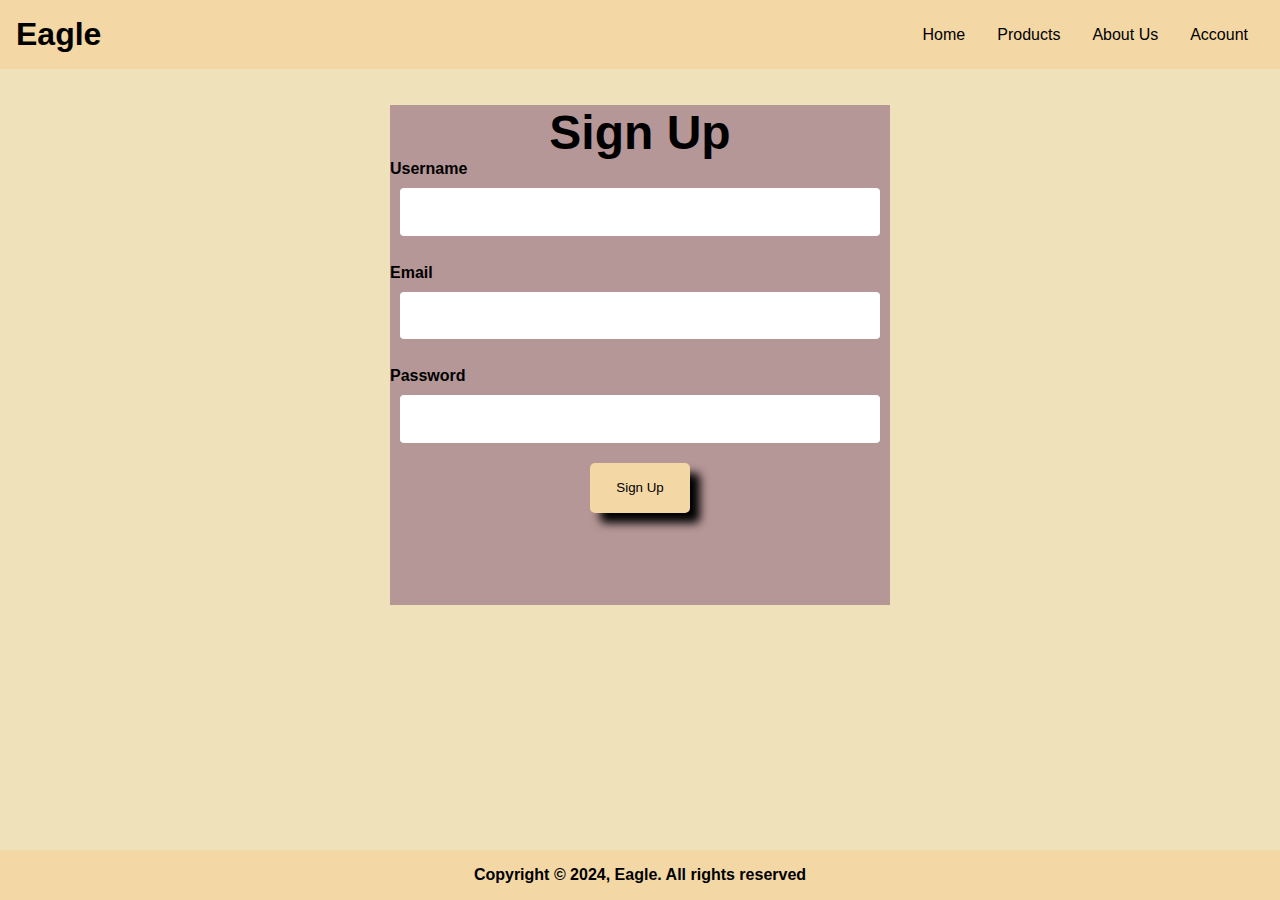
==== sign-up.html @ 4826aaeb "first commit to github" ====
<!DOCTYPE html>
<html lang="en">
<head>
    <meta charset="UTF-8">
    <meta name="viewport" content="width=device-width, initial-scale=1.0">
    <title>Eagle</title>
    <link rel="stylesheet" href="styles/sign-up-form.css">
    <script type="text/javascript" src="main.js"></script>
    <link rel="apple-touch-icon" sizes="180x180" href="images/apple-touch-icon.png">
    <link rel="icon" type="image/png" sizes="32x32" href="images/favicon-32x32.png">
    <link rel="icon" type="image/png" sizes="16x16" href="images/favicon-16x16.png">
</head>
<body>
    <header>
        <h1><a href="index.html">Eagle</a></h1>
        <nav>
            <ul>
                <li><a href="index.html">Home</a></li>
                <li><a href="products.html">Products</a></li>
                <li><a href="about-us.html">About Us</a></li>
                <div class="dropdown">
                    <button class="dropbtn">
                        <li><a href="account.php">Account</a></li>
                    </button>
                    <div class="dropdown-content">
                      <a href="login.html">Login</a>
                      <a href="sign-up.html">Sign up</a>
                    </div>
                  </div>
            </ul>
        </nav>
    </header>

    <br>
    <br>

    <div class="sign-up-container">
        <div class="sign-up-box">
            <h4>Sign Up</h4>
            <form action="includes/sign-up.php" method="post">
                <div class="inputs">
                    <label for="username"><b>Username</b></label>
                    <input class="input-username" type="text" name="username" required>
                    <br>
                    <label for="email"><b>Email</b></label>
                    <input class="input-email" type="email" name="email" required>
                    <br>
                    <label for="password"><b>Password</b></label>
                    <input class="input-psw" type="password" name="password" required>
                </div>
                <div class="sign-up-btn-container">
                    <button type="submit" class="sign-up-btn">Sign Up</button>
                </div>
            </form>
        </div>
    </div>

    <footer>
        <div class="brand">
            <h3>Copyright © 2024, Eagle. All rights reserved</h3>
        </div>
    </footer>
</body>
</html>
---- styles/sign-up-form.css ----
* {
    margin: 0;
    padding: 0;
    box-sizing: border-box;
}

body {
    display: flex;
    flex-direction: column;
    background-color: #efe2ba;
    min-height: 100vh;
    font-family: Arial, sans-serif;
}

header {
    background-color: rgb(243, 215, 164);
    padding: 1rem;
    display: flex;
    flex-wrap: wrap;
    align-items: center;
    justify-content: space-between;
}

h1 a {
    font-family: 'Franklin Gothic Medium', 'Arial Narrow', Arial, sans-serif;
    text-decoration: none;
    color: #000;
}

nav {
    display: flex;
    justify-content: flex-end;
    align-items: center;
}

ul {
    list-style-type: none;
    display: flex;
    flex-wrap: wrap;
}

nav a {
    text-decoration: none;
    font-family: 'Franklin Gothic Medium', 'Arial Narrow', Arial, sans-serif;
    color: black;
    padding: 1rem;
}

nav a:hover {
    color: white;
}


footer {
    background-color: rgb(243, 215, 164);
    padding: 1rem;
    text-align: center;
    margin-top: auto;
}

.brand h3 {
    font-family: 'Franklin Gothic Medium', 'Arial Narrow', Arial, sans-serif;
    font-size: 1rem;
}

@media (max-width: 1200px) {
    .product-card {
        flex: 1 1 calc(50% - 2rem); /* Two columns */
        max-width: calc(50% - 2rem);
    }
}

@media (max-width: 768px) {
    header {
        flex-direction: column;
        text-align: center;
    }

    nav {
        flex-direction: column;
    }

    nav ul {
        flex-direction: column;
        align-items: center;
    }

    nav li {
        margin: 0.5rem 0;
    }


}



.dropdown {
    overflow: hidden;
  }
  
  .dropdown .dropbtn {
    font-size: 16px;  
    border: none;
    outline: none;
    color: rgb(169, 96, 96);
    background-color: inherit;
    margin: 0;
  }
  
  .navbar a:hover, .dropdown:hover .dropbtn {
    background-color: rgb(243, 215, 164);
  }
  
  .dropdown-content {
    display: none;
    position: absolute;
    background-color: rgb(243, 215, 164);
    min-width: 160px;
    box-shadow: 0px 8px 16px 0px rgba(0,0,0,0.2);
    z-index: 1;
  }
  
  .dropdown-content a {
    color: black;
    padding: 12px 16px;
    text-decoration: none;
    display: block;
    text-align: left;
  }
  
  .dropdown-content a:hover {
    background-color: rgb(243, 215, 164);
  }
  
  .dropdown:hover .dropdown-content {
    display: block;
  }


.sign-up-container {
    display: flex;
    justify-content: center;
    align-items: center;
    max-width: auto;
    max-height: auto;
}

.sign-up-box {
    background-color: #b69797;
    height: 500px;
    width: 500px;
}

.sign-up-box h4 {
    display: flex;
    justify-content: center;
    align-items: center;
    font-size: 3em;

}



.inputs{
    display: flex;
    flex-direction: column;

}

.input-username{
    position: relative;
    border: none;
    outline: none;
    padding: 25px 10px 7.5px;
    margin: 10px;
    border-radius: 4px;
}

.input-email{
    position: relative;
    border: none;
    outline: none;
    padding: 25px 10px 7.5px;
    margin: 10px;
    border-radius: 4px;
}

.input-psw {
    position: relative;
    border: none;
    outline: none;
    padding: 25px 10px 7.5px;
    margin: 10px;
    border-radius: 4px;

}



.sign-up-btn-container {
    display: flex;
    justify-content: center;
    align-items: center;
}

.sign-up-btn {
    height: 50px;
    width: 100px;
    margin: 10px;
    text-align: center;
    background-color: rgb(243, 215, 164);
    outline: none;
    border: none;
    border-radius: 5px;
    box-shadow: 10px 10px 10px 

}

.sign-up-btn:hover {
    background-color: rgb(246, 201, 123);
}
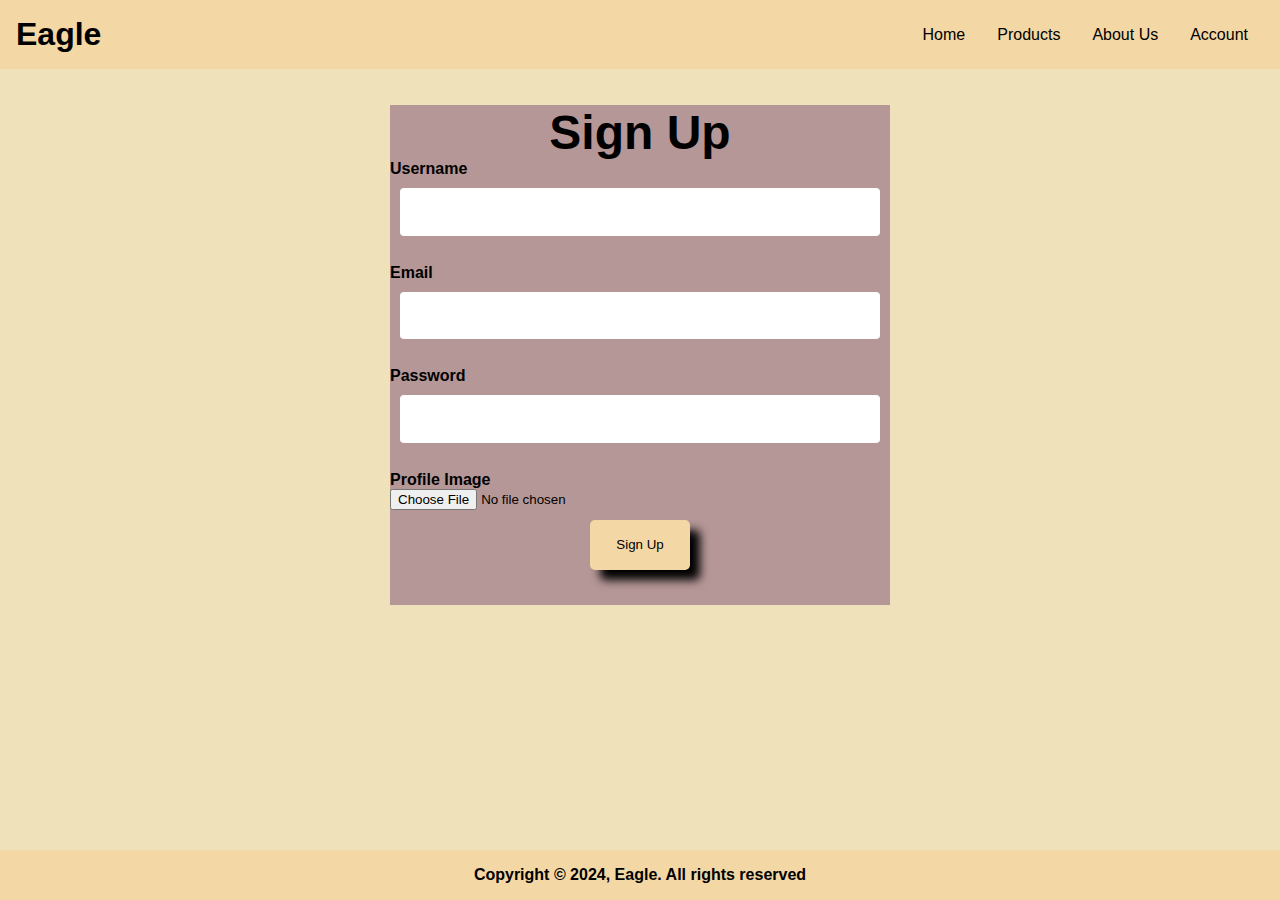
==== commit 1ff88554: "i tried to show the image of the user on the account page after login or sign up" ====
--- a/sign-up.html
+++ b/sign-up.html
@@ -23,10 +23,10 @@
                         <li><a href="account.php">Account</a></li>
                     </button>
                     <div class="dropdown-content">
-                      <a href="login.html">Login</a>
-                      <a href="sign-up.html">Sign up</a>
+                        <a href="login.html">Login</a>
+                        <a href="sign-up.html">Sign up</a>
                     </div>
-                  </div>
+                </div>
             </ul>
         </nav>
     </header>
@@ -37,7 +37,7 @@
     <div class="sign-up-container">
         <div class="sign-up-box">
             <h4>Sign Up</h4>
-            <form action="includes/sign-up.php" method="post">
+            <form action="includes/sign-up.php" method="post" enctype="multipart/form-data">
                 <div class="inputs">
                     <label for="username"><b>Username</b></label>
                     <input class="input-username" type="text" name="username" required>
@@ -47,11 +47,15 @@
                     <br>
                     <label for="password"><b>Password</b></label>
                     <input class="input-psw" type="password" name="password" required>
+                    <br>
+                    <label for="profile_image"><b>Profile Image</b></label>
+                    <input class="input-profile-image" type="file" name="profile_image" required>
                 </div>
                 <div class="sign-up-btn-container">
                     <button type="submit" class="sign-up-btn">Sign Up</button>
                 </div>
             </form>
+            
         </div>
     </div>
 
@@ -60,5 +64,6 @@
             <h3>Copyright © 2024, Eagle. All rights reserved</h3>
         </div>
     </footer>
+
 </body>
 </html>
--- a/styles/sign-up-form.css
+++ b/styles/sign-up-form.css
@@ -219,4 +219,6 @@
 
 .sign-up-btn:hover {
     background-color: rgb(246, 201, 123);
-}+}
+
+
